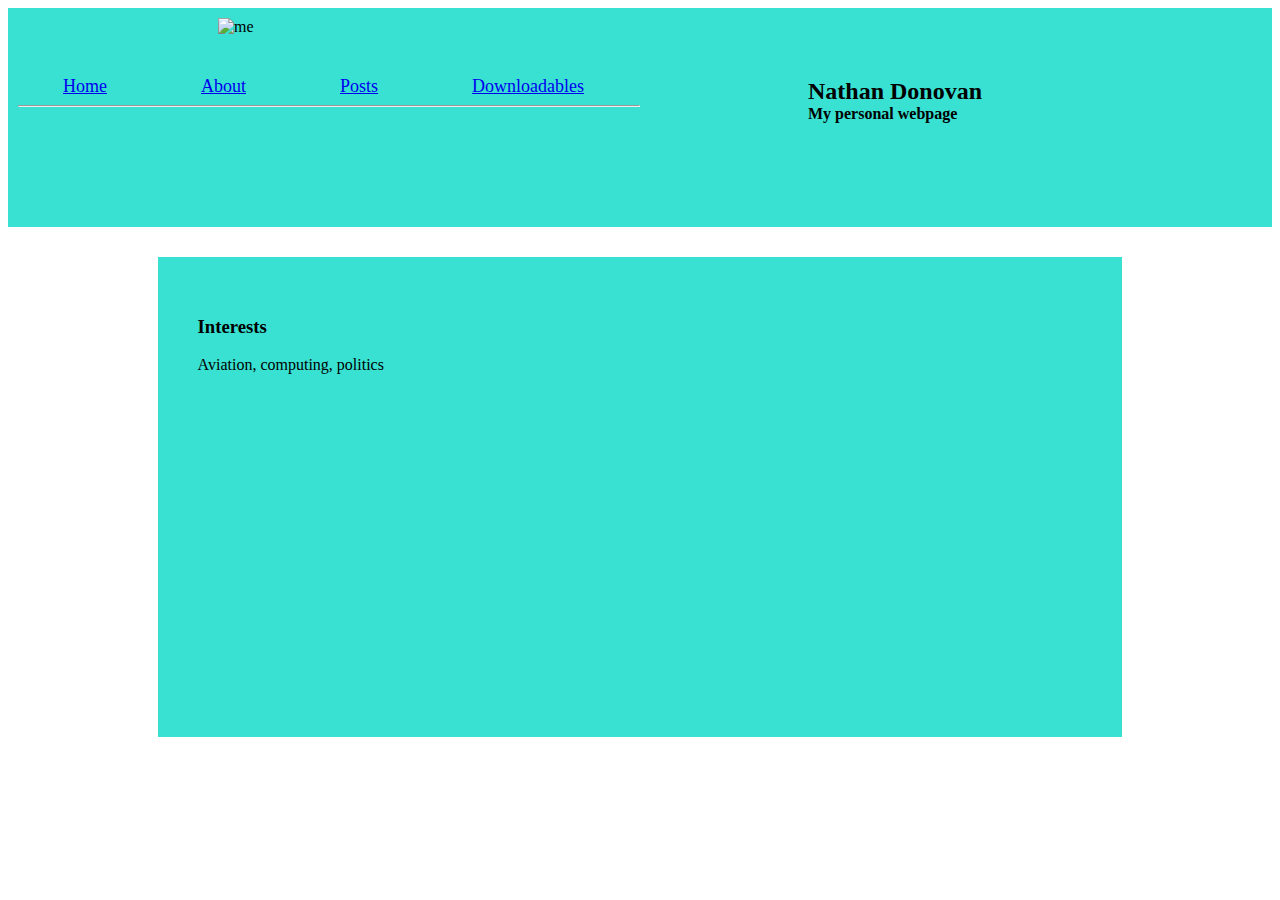
==== about.html @ b86c5851 "Add files via upload" ====
<!DOCTYPE html>
<html>
<head>
<title>Nathan Donovan - personal webpage</title>
<meta name="viewport" content="width=device-width, initial-scale=1.0">
<style>
body {background-image: url("nature-background-backgrounds-galaxy.jpg")}
#pageheader {background-color: #39e1d2; overflow:auto; padding: 10px; height: 199px}
#topbox1 {display: inline-block; float: left; width: 50%}
#topbox2 {display: inline-block; float: right; width: 50%}
h2 {margin: 0px;}
h4 {margin: 0px;}
#introtext {margin-top: 60px; margin-right: 280px; float: right}
#mepic {margin-left: 200px}
footer {background-color: #39e1d2}
#menu {display: inline-block; margin-top: 40px}
ul {list-style-type: none; margin: 0; padding: 0;}
li {display: inline; padding: 45px}
a {font-size: 18px}
</style>
</head>
<body>
<div id="pageheader">
<div id="topbox1">
<img id="mepic" src="me1.jpg" alt="me">
</div>
<div id="topbox2">
<div id="introtext">
<h2>Nathan Donovan</h2>
<h4>My personal webpage</h4>
</div>
</div>
<div id="menu">
<ul>
<li><a href="index.html">Home</a></li>
<li><a href="about.html">About</a></li>
<li><a href="posts.html">Posts</a></li>
<li><a href="downloadables.html">Downloadables</a></li>
</ul>
</div>
<hr>
</div>
<!--this is the main content -->
<style>
#somebadcontent {
background-color: #39e1d2; 
overflow:auto; 
padding: 40px; 
height: 400px; 
margin-left: auto; 
margin-right: auto; 
margin-top: 30px; 
margin-bottom: 30px; 
width: 70%
}
</style>
<div id="somebadcontent">
<h3>Interests</h3> 
Aviation, computing, politics
</ul>
</div>
</body>

</html>
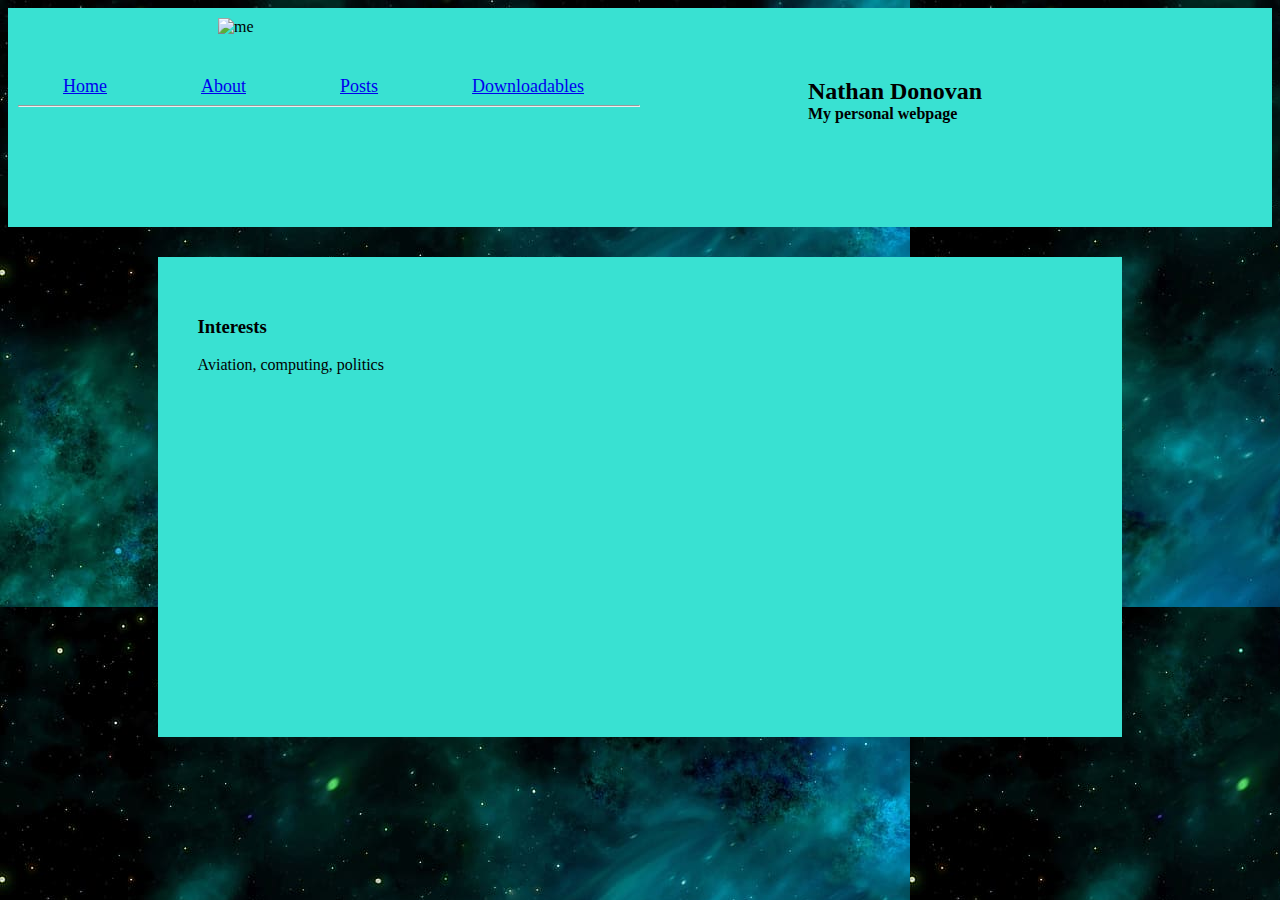
==== commit 6b1d87c9: "Add files via upload" ====
--- a/about.html
+++ b/about.html
@@ -22,7 +22,7 @@
 <body>
 <div id="pageheader">
 <div id="topbox1">
-<img id="mepic" src="me1.jpg" alt="me">
+<img id="mepic" src="betterme.png" alt="me">
 </div>
 <div id="topbox2">
 <div id="introtext">
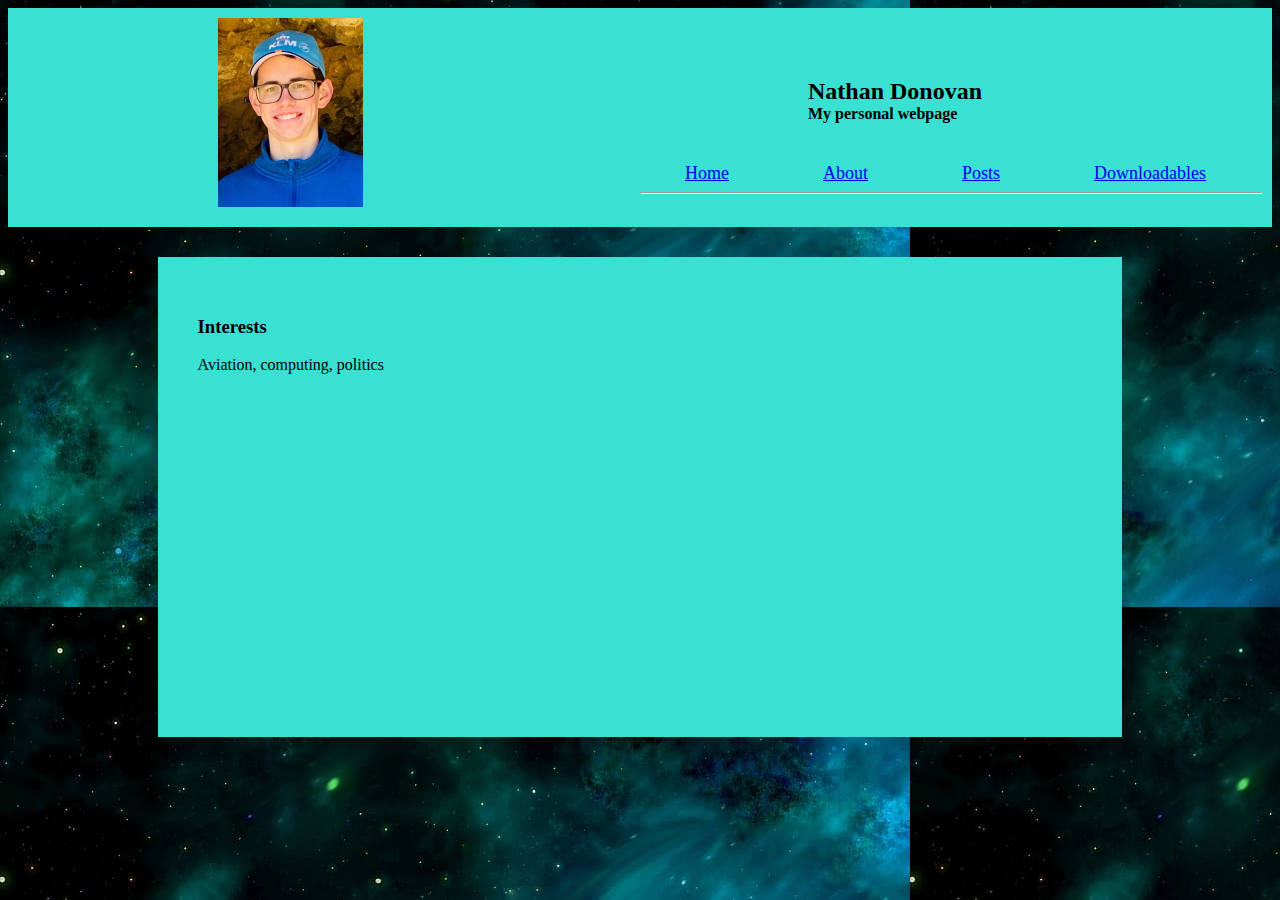
==== commit 5c57738e: "Add files via upload" ====
--- a/about.html
+++ b/about.html
@@ -22,7 +22,7 @@
 <body>
 <div id="pageheader">
 <div id="topbox1">
-<img id="mepic" src="betterme.png" alt="me">
+<img id="mepic" src="betterme.PNG" alt="me">
 </div>
 <div id="topbox2">
 <div id="introtext">
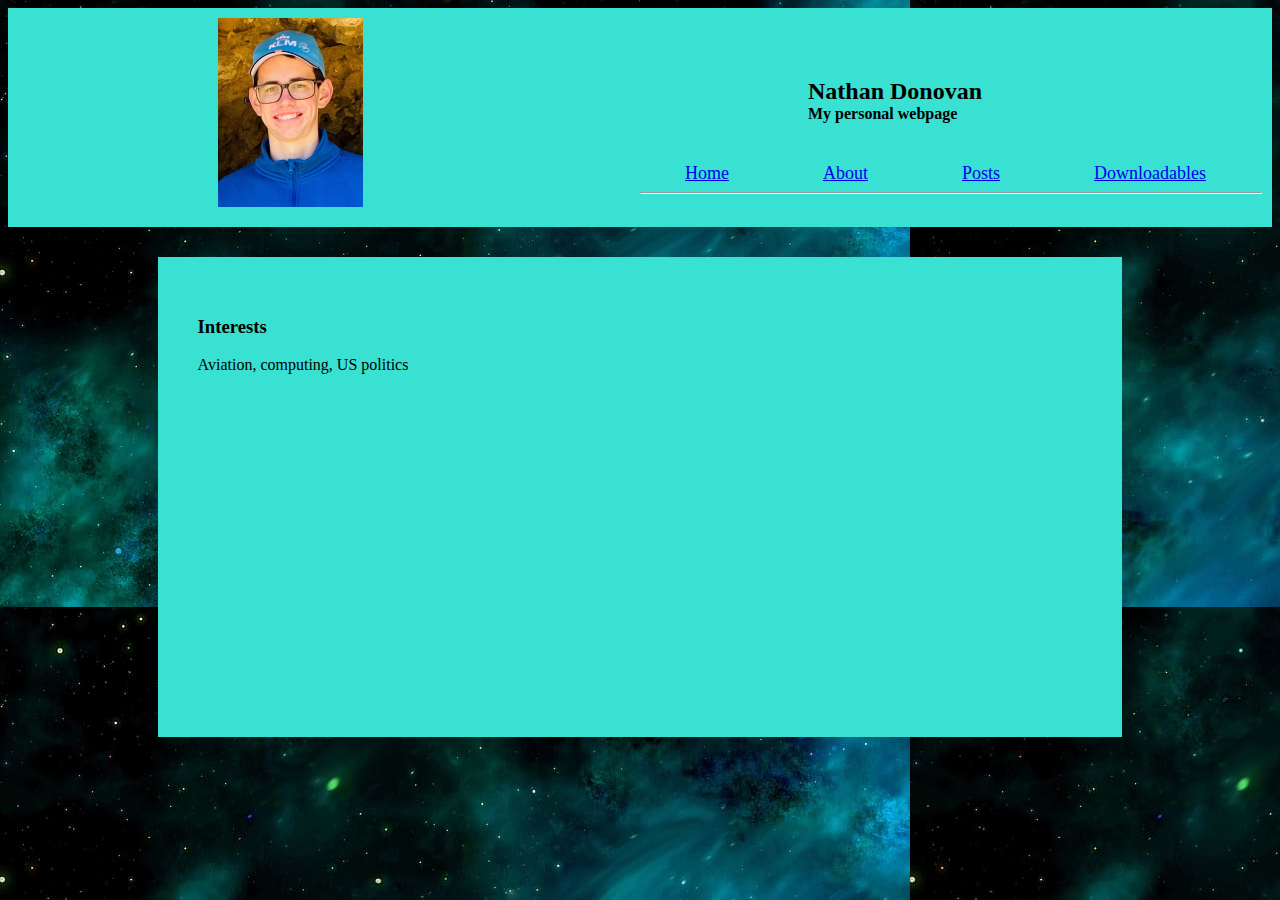
==== commit 94844924: "Add files via upload" ====
--- a/about.html
+++ b/about.html
@@ -56,7 +56,7 @@
 </style>
 <div id="somebadcontent">
 <h3>Interests</h3> 
-Aviation, computing, politics
+Aviation, computing, US politics
 </ul>
 </div>
 </body>
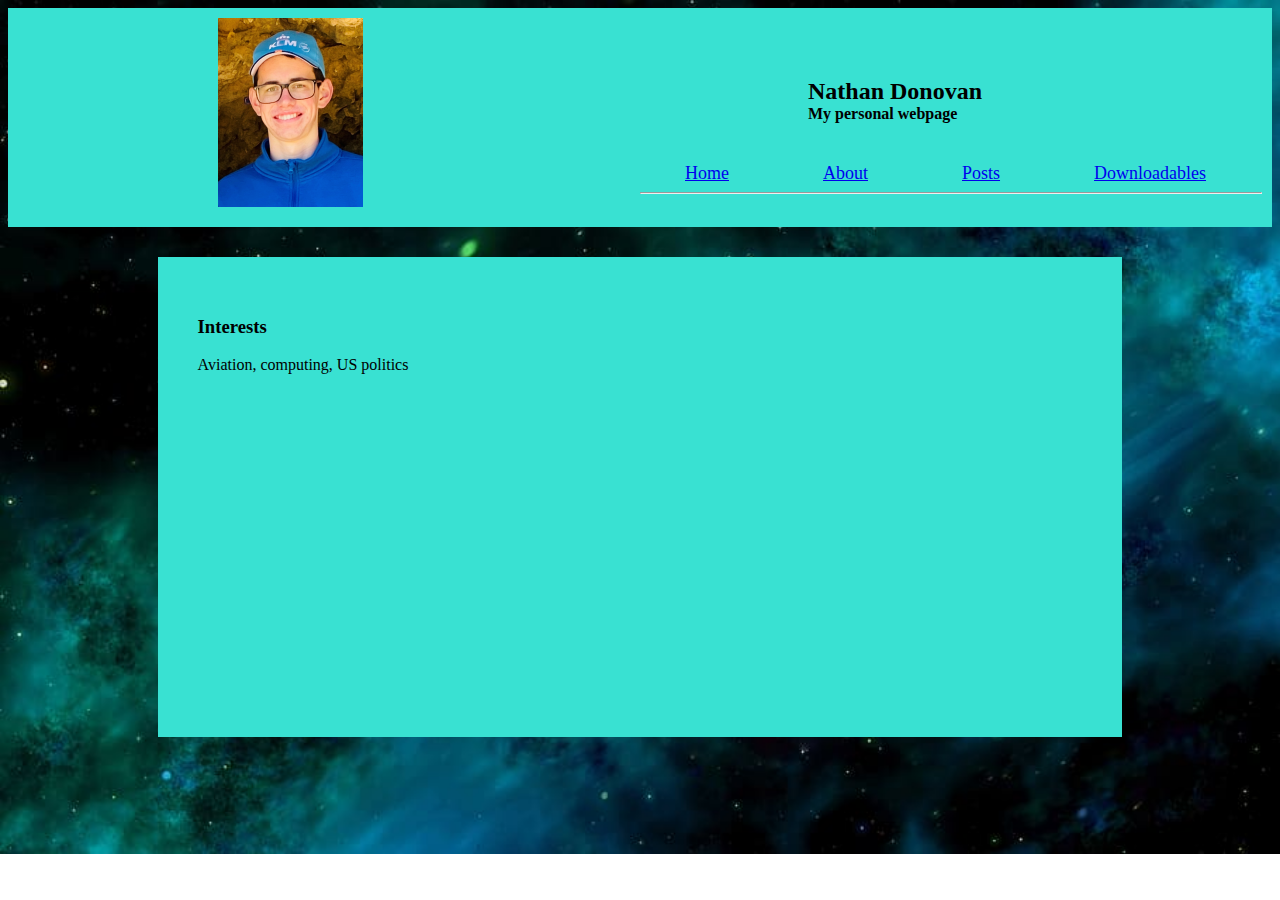
==== commit cea0dc7f: "Add files via upload" ====
--- a/about.html
+++ b/about.html
@@ -3,8 +3,9 @@
 <head>
 <title>Nathan Donovan - personal webpage</title>
 <meta name="viewport" content="width=device-width, initial-scale=1.0">
+<link rel="stylesheet" href="styles.css">
 <style>
-body {background-image: url("nature-background-backgrounds-galaxy.jpg")}
+
 #pageheader {background-color: #39e1d2; overflow:auto; padding: 10px; height: 199px}
 #topbox1 {display: inline-block; float: left; width: 50%}
 #topbox2 {display: inline-block; float: right; width: 50%}
--- a/styles.css
+++ b/styles.css
@@ -0,0 +1,2 @@
+body {background-image: url("nature-background-backgrounds-galaxy.jpg"); background-repeat: no-repeat;
+  background-size: cover}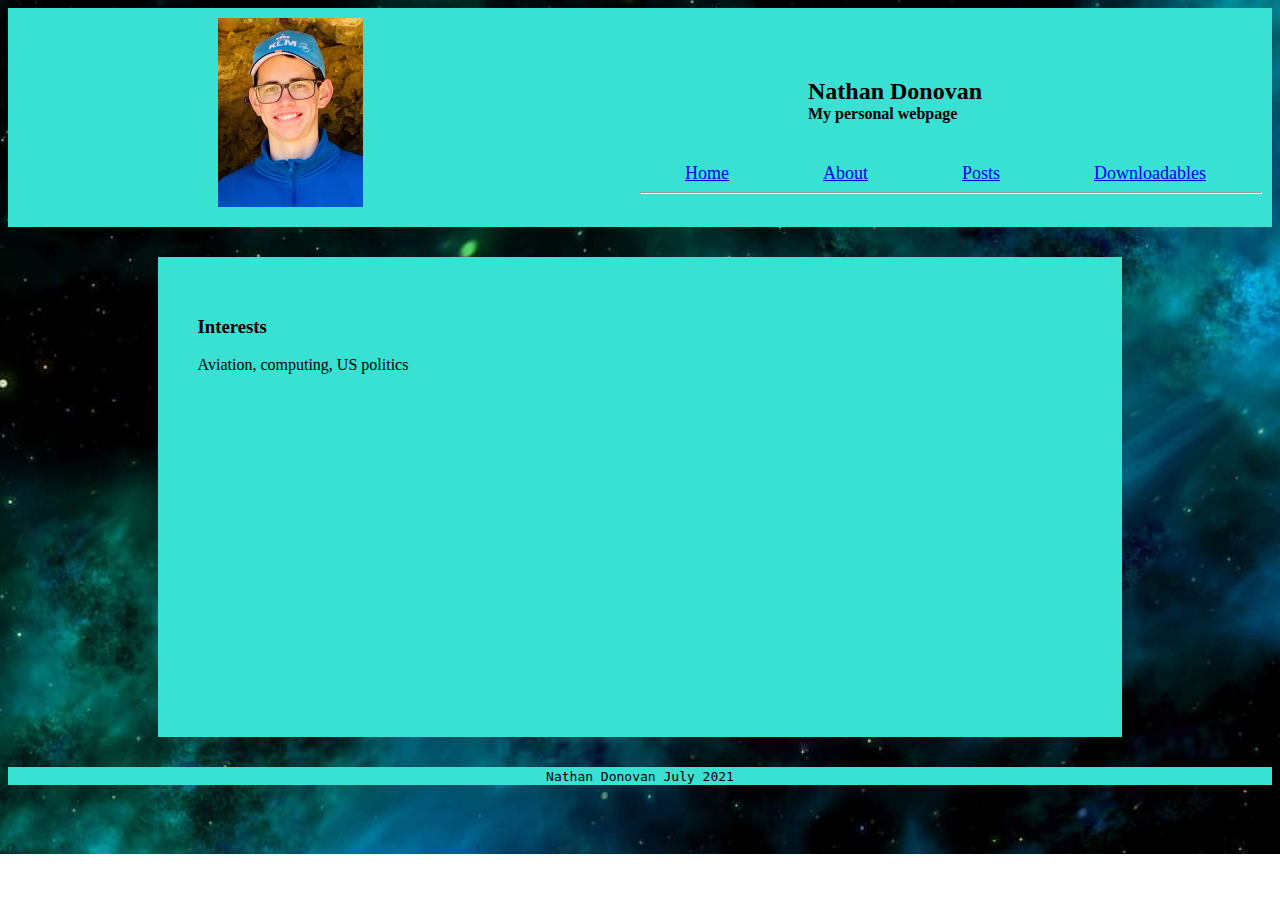
==== commit ea78cca7: "Add files via upload" ====
--- a/about.html
+++ b/about.html
@@ -33,7 +33,7 @@
 </div>
 <div id="menu">
 <ul>
-<li><a href="index.html">Home</a></li>
+<li><a href="homepage.html">Home</a></li>
 <li><a href="about.html">About</a></li>
 <li><a href="posts.html">Posts</a></li>
 <li><a href="downloadables.html">Downloadables</a></li>
@@ -60,6 +60,9 @@
 Aviation, computing, US politics
 </ul>
 </div>
+<div class="footer">
+  <code>Nathan Donovan July 2021</code>
+</div>
 </body>
 
 </html>--- a/styles.css
+++ b/styles.css
@@ -1,2 +1,13 @@
 body {background-image: url("nature-background-backgrounds-galaxy.jpg"); background-repeat: no-repeat;
-  background-size: cover}+  background-size: cover}
+
+.footer {
+ 
+  left: 0;
+  bottom: 0;
+  width: 100%;
+  background-color: #39e1d2;
+  color: black;
+  text-align: center;
+   
+}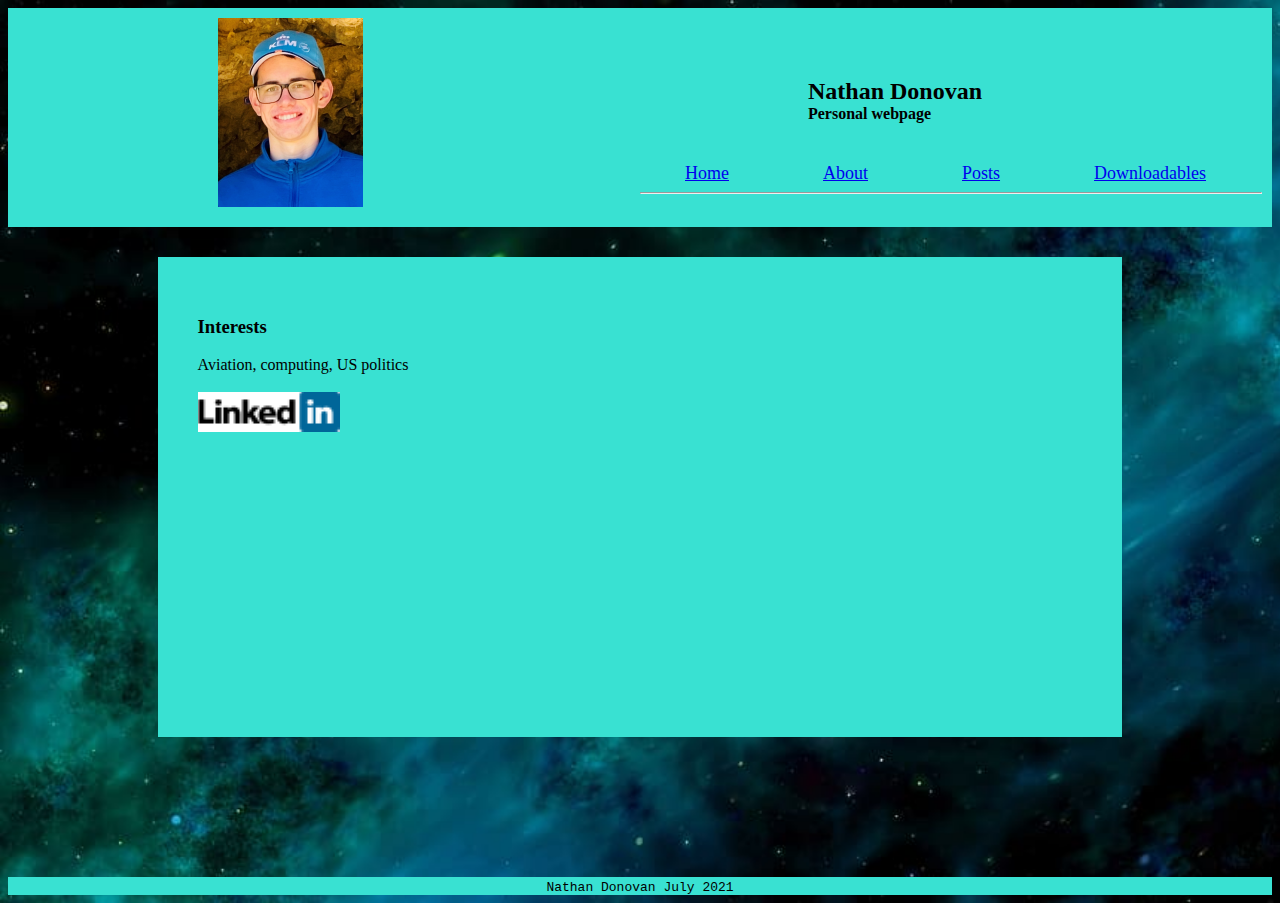
==== commit 92f516b6: "Add files via upload" ====
--- a/about.html
+++ b/about.html
@@ -4,21 +4,6 @@
 <title>Nathan Donovan - personal webpage</title>
 <meta name="viewport" content="width=device-width, initial-scale=1.0">
 <link rel="stylesheet" href="styles.css">
-<style>
-
-#pageheader {background-color: #39e1d2; overflow:auto; padding: 10px; height: 199px}
-#topbox1 {display: inline-block; float: left; width: 50%}
-#topbox2 {display: inline-block; float: right; width: 50%}
-h2 {margin: 0px;}
-h4 {margin: 0px;}
-#introtext {margin-top: 60px; margin-right: 280px; float: right}
-#mepic {margin-left: 200px}
-footer {background-color: #39e1d2}
-#menu {display: inline-block; margin-top: 40px}
-ul {list-style-type: none; margin: 0; padding: 0;}
-li {display: inline; padding: 45px}
-a {font-size: 18px}
-</style>
 </head>
 <body>
 <div id="pageheader">
@@ -28,7 +13,7 @@
 <div id="topbox2">
 <div id="introtext">
 <h2>Nathan Donovan</h2>
-<h4>My personal webpage</h4>
+<h4>Personal webpage</h4>
 </div>
 </div>
 <div id="menu">
@@ -42,27 +27,16 @@
 <hr>
 </div>
 <!--this is the main content -->
-<style>
-#somebadcontent {
-background-color: #39e1d2; 
-overflow:auto; 
-padding: 40px; 
-height: 400px; 
-margin-left: auto; 
-margin-right: auto; 
-margin-top: 30px; 
-margin-bottom: 30px; 
-width: 70%
-}
-</style>
 <div id="somebadcontent">
 <h3>Interests</h3> 
 Aviation, computing, US politics
+<br>
+<br>
+<a href="https://www.linkedin.com/in/nathan-donovan-339947170/"><img src="LinkedIn-Logo.png"></a>
 </ul>
 </div>
 <div class="footer">
   <code>Nathan Donovan July 2021</code>
 </div>
 </body>
-
 </html>--- a/styles.css
+++ b/styles.css
@@ -1,13 +1,38 @@
 body {background-image: url("nature-background-backgrounds-galaxy.jpg"); background-repeat: no-repeat;
   background-size: cover}
-
+#pageheader {background-color: #39e1d2; overflow:auto; padding: 10px; height: 199px}
+#topbox1 {display: inline-block; float: left; width: 50%}
+#topbox2 {display: inline-block; float: right; width: 50%}
+h2 {margin: 0px;}
+h4 {margin: 0px;}
+#introtext {margin-top: 60px; margin-right: 280px; float: right}
+#mepic {margin-left: 200px}
+footer {background-color: #39e1d2}
+#menu {display: inline-block; margin-top: 40px}
+ul {list-style-type: none; margin: 0; padding: 0;}
+li {display: inline; padding: 45px}
+a {font-size: 18px}
+#somebadcontent {
+background-color: #39e1d2; 
+overflow:auto; 
+padding: 40px; 
+height: 400px; 
+margin-left: auto; 
+margin-right: auto; 
+margin-top: 30px; 
+margin-bottom: 30px; 
+width: 70%
+}
 .footer {
- 
+ margin-top: 140px;
   left: 0;
   bottom: 0;
   width: 100%;
   background-color: #39e1d2;
   color: black;
   text-align: center;
-   
-}+   }
+.card {
+  background-color: white;
+  padding: 20px;
+  margin-top: 20px;